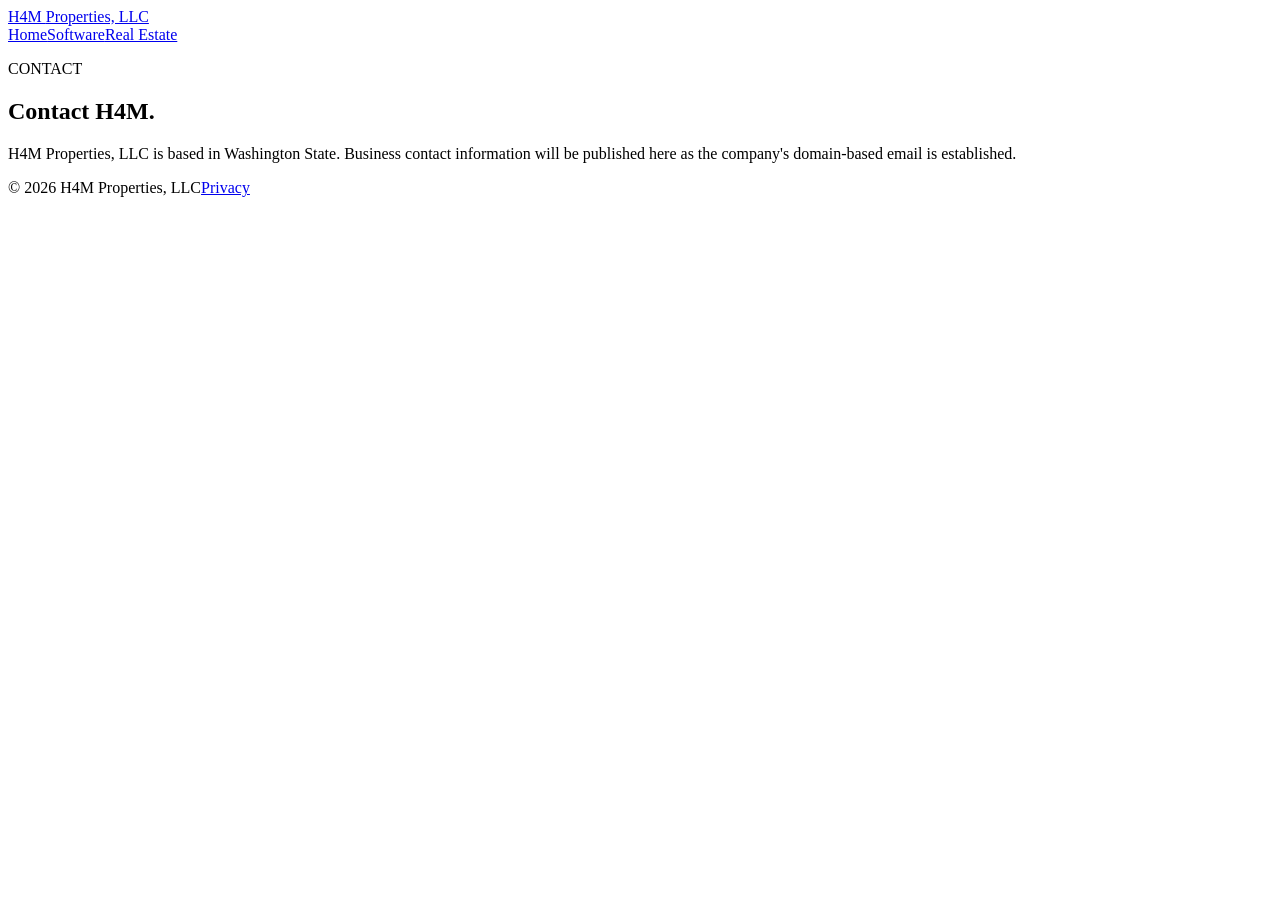
==== contact.html @ d9ff1e4e "Add files via upload" ====
<!doctype html><html lang="en"><head><meta charset="utf-8"><meta name="viewport" content="width=device-width,initial-scale=1"><title>Contact | H4M Properties, LLC</title><link rel="stylesheet" href="styles.css"></head><body><header><div class="wrap nav"><a class="brand" href="index.html">H4M <span>Properties, LLC</span></a><nav><a href="index.html">Home</a><a href="software.html">Software</a><a href="real-estate.html">Real Estate</a></nav></div></header><main><section class="pagehead"><div class="wrap"><p class="eyebrow">CONTACT</p><h1>Contact H4M.</h1></div></section><section class="section"><div class="wrap content"><p>H4M Properties, LLC is based in Washington State. Business contact information will be published here as the company's domain-based email is established.</p></div></section></main><footer><div class="wrap foot"><span>© 2026 H4M Properties, LLC</span><span><a href="privacy.html">Privacy</a></span></div></footer></body></html>
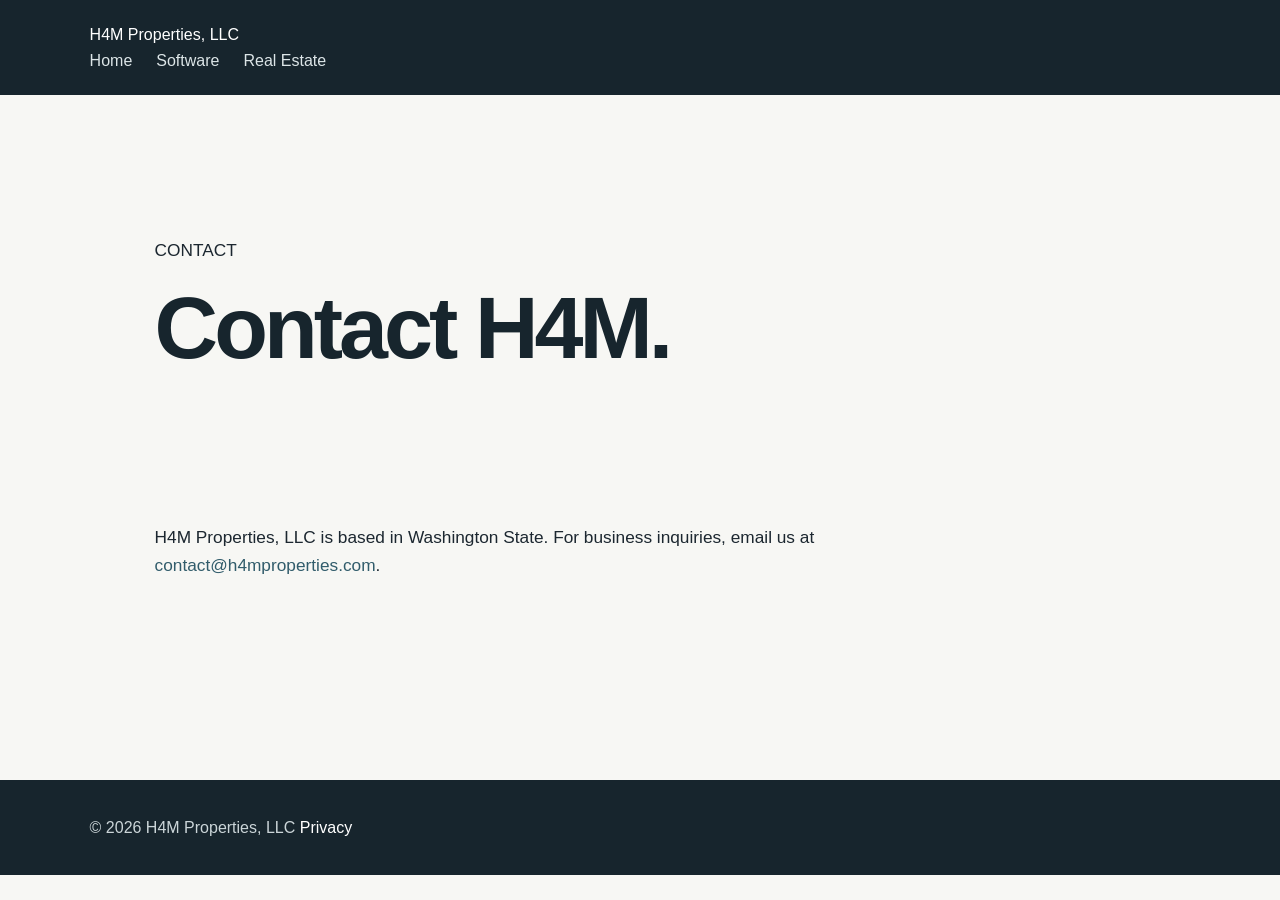
==== commit 41bc9c3b: "Revise contact.html with email and content updates Updated contact information and added email link " ====
--- a/contact.html
+++ b/contact.html
@@ -1 +1,48 @@
-<!doctype html><html lang="en"><head><meta charset="utf-8"><meta name="viewport" content="width=device-width,initial-scale=1"><title>Contact | H4M Properties, LLC</title><link rel="stylesheet" href="styles.css"></head><body><header><div class="wrap nav"><a class="brand" href="index.html">H4M <span>Properties, LLC</span></a><nav><a href="index.html">Home</a><a href="software.html">Software</a><a href="real-estate.html">Real Estate</a></nav></div></header><main><section class="pagehead"><div class="wrap"><p class="eyebrow">CONTACT</p><h1>Contact H4M.</h1></div></section><section class="section"><div class="wrap content"><p>H4M Properties, LLC is based in Washington State. Business contact information will be published here as the company's domain-based email is established.</p></div></section></main><footer><div class="wrap foot"><span>© 2026 H4M Properties, LLC</span><span><a href="privacy.html">Privacy</a></span></div></footer></body></html>
+<!doctype html>
+<html lang="en">
+<head>
+  <meta charset="utf-8">
+  <meta name="viewport" content="width=device-width, initial-scale=1">
+  <title>Contact | H4M Properties, LLC</title>
+  <link rel="stylesheet" href="styles.css">
+</head>
+
+<body>
+  <header>
+    <div class="wrap nav">
+      <a class="brand" href="index.html">H4M <span>Properties, LLC</span></a>
+      <nav>
+        <a href="index.html">Home</a>
+        <a href="software.html">Software</a>
+        <a href="real-estate.html">Real Estate</a>
+      </nav>
+    </div>
+  </header>
+
+  <main>
+    <section class="pagehead">
+      <div class="wrap">
+        <p class="eyebrow">CONTACT</p>
+        <h1>Contact H4M.</h1>
+      </div>
+    </section>
+
+    <section class="section">
+      <div class="wrap content">
+        <p>
+          H4M Properties, LLC is based in Washington State.
+          For business inquiries, email us at
+          <a href="mailto:contact@h4mproperties.com">contact@h4mproperties.com</a>.
+        </p>
+      </div>
+    </section>
+  </main>
+
+  <footer>
+    <div class="wrap foot">
+      <span>© 2026 H4M Properties, LLC</span>
+      <span><a href="privacy.html">Privacy</a></span>
+    </div>
+  </footer>
+</body>
+</html>
--- a/styles.css
+++ b/styles.css
@@ -0,0 +1,167 @@
+* {
+  box-sizing: border-box;
+}
+
+html {
+  scroll-behavior: smooth;
+}
+
+body {
+  margin: 0;
+  font-family: -apple-system, BlinkMacSystemFont, "Segoe UI", Arial, sans-serif;
+  color: #1c2730;
+  background: #f7f7f4;
+  line-height: 1.6;
+}
+
+a {
+  color: #315c6b;
+  text-decoration: none;
+}
+
+a:hover {
+  color: #1e3f4a;
+}
+
+header {
+  background: #17252d;
+  color: white;
+  padding: 22px 7%;
+  display: flex;
+  align-items: center;
+  justify-content: space-between;
+  gap: 30px;
+}
+
+header a {
+  color: white;
+}
+
+header > a:first-child {
+  font-size: 1.35rem;
+  font-weight: 700;
+  letter-spacing: .02em;
+}
+
+nav {
+  display: flex;
+  gap: 24px;
+  flex-wrap: wrap;
+}
+
+nav a {
+  color: #dce5e7;
+  font-weight: 500;
+}
+
+nav a:hover {
+  color: white;
+}
+
+main {
+  max-width: 1150px;
+  margin: 0 auto;
+  padding: 70px 7%;
+}
+
+section {
+  margin-bottom: 70px;
+}
+
+h1 {
+  font-size: clamp(2.8rem, 7vw, 5.5rem);
+  line-height: .98;
+  letter-spacing: -.045em;
+  margin: 20px 0 28px;
+  max-width: 850px;
+  color: #17252d;
+}
+
+h2 {
+  font-size: clamp(1.8rem, 4vw, 2.7rem);
+  line-height: 1.15;
+  color: #17252d;
+  margin-bottom: 18px;
+}
+
+h3 {
+  font-size: 1.5rem;
+  color: #17252d;
+}
+
+p {
+  max-width: 800px;
+  font-size: 1.08rem;
+}
+
+main > p:first-of-type,
+section > p:first-of-type {
+  color: #52616a;
+}
+
+.hero,
+main > section:first-child {
+  padding: 55px 0;
+}
+
+.card,
+article {
+  background: white;
+  padding: 32px;
+  margin: 24px 0;
+  border-radius: 10px;
+  border: 1px solid #e1e4e3;
+}
+
+footer {
+  background: #17252d;
+  color: #cbd5d8;
+  padding: 35px 7%;
+  margin-top: 60px;
+}
+
+footer a {
+  color: white;
+}
+
+button,
+.button {
+  display: inline-block;
+  background: #315c6b;
+  color: white;
+  padding: 12px 20px;
+  border-radius: 6px;
+  border: 0;
+  font-weight: 600;
+}
+
+button:hover,
+.button:hover {
+  background: #244a57;
+  color: white;
+}
+
+@media (max-width: 700px) {
+  header {
+    align-items: flex-start;
+    flex-direction: column;
+  }
+
+  nav {
+    gap: 15px;
+  }
+
+  main {
+    padding-top: 45px;
+  }
+
+  h1 {
+    font-size: 3rem;
+  }
+}
+
+.brand img {
+  height: 70px;
+  width: auto;
+  display: block;
+}
